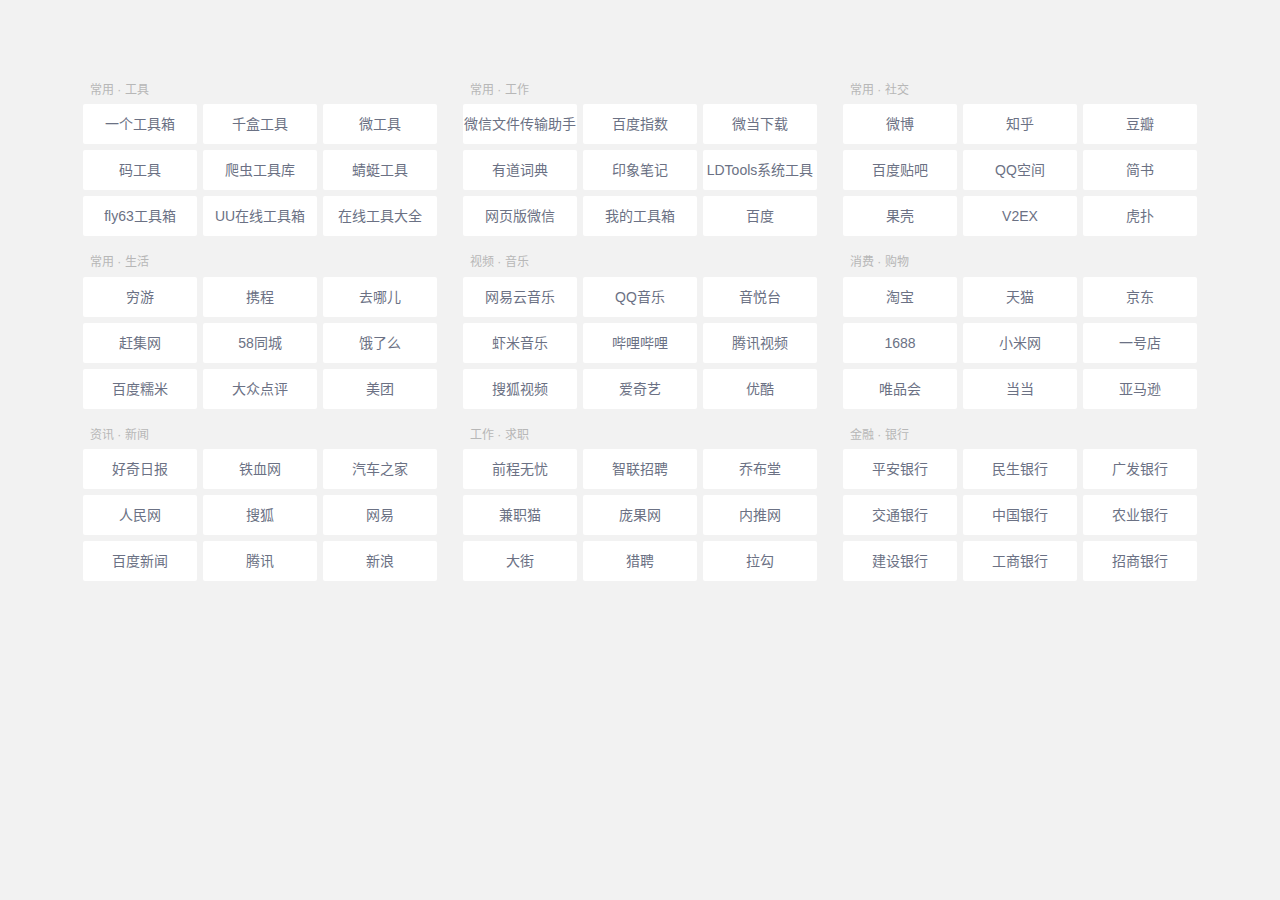
==== index2.htm @ cda4c7b5 "Add files via upload" ====
<!---->
<!DOCTYPE html>
<html class="screen-desktop-wide device-desktop" lang="zh-cn"><head>
<meta http-equiv="content-type" content="text/html; charset=UTF-8">
    <!--头部信息-->
<meta charset="utf-8">
<meta http-equiv="X-UA-Compatible" content="IE=edge">
<meta name="viewport" content="width=device-width, initial-scale=1, user-scalable=no">
<title>简洁网址导航</title>
<style type="text/css">
*::-moz-selection {
	text-shadow: none;
	background: #b3d4fc;
}
*, *::after, *::before {
	-webkit-box-sizing: border-box;
	-moz-box-sizing: border-box;
	box-sizing: border-box;
}
article, aside, details, figcaption, figure, footer, header, hgroup, main, nav, section, summary {
	display: block;
}
#content {
    position: absolute;
    left: 0;
    right: 0;
    top: 0;
    bottom: 0;
    padding-top: 50px;
}
a:hover,a:active,a:focus{ text-decoration: none; }
body{ background: #f2f2f2; overflow-x:hidden; overflow-y:auto;}
body {
	font-family: "Helvetica Neue",Helvetica,Tahoma,Arial,'PingFang SC','Source Han Sans CN','Source Han Sans','Source Han Serif','Hiragino Sans GB','WenQuanYi Micro Hei','Microsoft YaHei',sans-serif;
	font-size: 13px;
	line-height: 1.53846154;
	color: #353535;
}
.content-box {
	padding: 0 20px;
}
.container {
	max-width: 1160px;
}
#link-list-item {
	opacity: 0;
	transition: all 0.15s;
	-moz-transition: all 0.15s;
	-webkit-transition: all 0.15s;
	-o-transition: all 0.15s;
}
.link-list-item {
	margin-top: 30px;
}
.container, .container-fixed, .container-fixed-md, .container-fixed-sm, .container-fixed-xs, .container-fluid {
	padding-right: 10px;
	padding-left: 10px;
	margin-right: auto;
	margin-left: auto;
}
.row {
	margin-right: -10px;
	margin-left: -10px;
}
.col-md-4 {
	width: 33.33333333%;
}
.link-list-item .col-md-4 {
	margin-bottom: 10px;
}
.link-list-item .col-md-4 {
	margin-bottom: 10px;
}
.link-list-item .col-md-4 {
	padding: 0 20px;
}
.col-md-1, .col-md-10, .col-md-11, .col-md-12, .col-md-2, .col-md-3, .col-md-4, .col-md-5, .col-md-6, .col-md-7, .col-md-8, .col-md-9 {
	float: left;
}
.col, .col-lg-1, .col-lg-10, .col-lg-11, .col-lg-12, .col-lg-2, .col-lg-3, .col-lg-4, .col-lg-5, .col-lg-6, .col-lg-7, .col-lg-8, .col-lg-9, .col-md-1, .col-md-10, .col-md-11, .col-md-12, .col-md-2, .col-md-3, .col-md-4, .col-md-5, .col-md-6, .col-md-7, .col-md-8, .col-md-9, .col-sm-1, .col-sm-10, .col-sm-11, .col-sm-12, .col-sm-2, .col-sm-3, .col-sm-4, .col-sm-5, .col-sm-6, .col-sm-7, .col-sm-8, .col-sm-9, .col-xs-1, .col-xs-10, .col-xs-11, .col-xs-12, .col-xs-2, .col-xs-3, .col-xs-4, .col-xs-5, .col-xs-6, .col-xs-7, .col-xs-8, .col-xs-9 {
	position: relative;
	min-height: 1px;
	padding-right: 10px;
	padding-left: 10px;
}
.col, .col-xs, .col-xs-1, .col-xs-10, .col-xs-11, .col-xs-12, .col-xs-2, .col-xs-3, .col-xs-4, .col-xs-5, .col-xs-6, .col-xs-7, .col-xs-8, .col-xs-9 {
	float: left;
}
.col-4, .col-xs-4 {
	width: 33.33333333%;
}
.link-list-item .col-xs-4 {
	padding: 0 3px;
}
.col-12, .col-xs-12 {
	width: 100%;
}
.col, .col-xs-1, .col-xs-2, .col-xs-3, .col-xs-4, .col-xs-5, .col-xs-6, .col-xs-7, .col-xs-8, .col-xs-9, .col-xs-10, .col-xs-11, .col-xs-12, .col-sm-1, .col-sm-2, .col-sm-3, .col-sm-4, .col-sm-5, .col-sm-6, .col-sm-7, .col-sm-8, .col-sm-9, .col-sm-10, .col-sm-11, .col-sm-12, .col-md-1, .col-md-2, .col-md-3, .col-md-4, .col-md-5, .col-md-6, .col-md-7, .col-md-8, .col-md-9, .col-md-10, .col-md-11, .col-md-12, .col-lg-1, .col-lg-2, .col-lg-3, .col-lg-4, .col-lg-5, .col-lg-6, .col-lg-7, .col-lg-8, .col-lg-9, .col-lg-10, .col-lg-11, .col-lg-12 {
	padding: 0 10px;
}
a {
	color: #145ccd;
	text-decoration: none;
	cursor: pointer;
	-webkit-transition: .4s cubic-bezier(.175,.885,.32,1);
	-o-transition: .4s cubic-bezier(.175,.885,.32,1);
	transition: .4s cubic-bezier(.175,.885,.32,1);
	-webkit-transition-property: color,background,opacity,left,top,right,bottom,-webkit-transform;
	-o-transition-property: color,background,opacity,left,top,right,bottom,-o-transform;
	transition-property: color,background,opacity,left,top,right,bottom,-webkit-transform;
	transition-property: color,background,transform,opacity,left,top,right,bottom;
	transition-property: color,background,transform,opacity,left,top,right,bottom,-webkit-transform,-o-transform;
}
.link-list-a {
	background: rgba(255,255,255,1);
	display: block;
	position: relative;
	margin-bottom: 10px;
	text-align: center;
	line-height: 45px;
	border-radius: 2px;
	font-size: 14px;
	color: #6b7184;
	overflow: hidden;
	text-overflow: ellipsis;
	white-space: nowrap;
	transition: all 0.3s ease;
	-moz-transition: all 0.3s ease;
	-webkit-transition: all 0.3s ease;
	-o-transition: all 0.3s ease;
}
.link-list-a {
	line-height: 40px;
	margin-bottom: 6px;
}
.link-list-tit {
	min-width: 80px;
	min-height: 18px;
	font-size: 12px;
	font-weight: 400;
	color: #b7b7b7;
	display: inline-block;
	margin-bottom: 5px;
	position: relative;
}
</style>
</head>
  <body>
    <div id="content" class="default-bg">
      <!--内容-->
      <div class="main-index">
        <div class="container content-box">
          <section class="link-list-item" id="link-list-item" style="opacity: 1;">
            <div class="container-fluid">
              <div class="row">
                <div class="col-md-4 col-sm-6 i-link-box" style="">
                    <div class="row">
                      <div class="col-xs-12"><strong class="link-list-tit" id="">常用 · 工具</strong></div>
                        <div class="col-xs-4"><a class="link-list-a" id="ctl00_967" target="_blank" href="http://www.atoolbox.net/">一个工具箱</a></div>
                        <div class="col-xs-4"><a class="link-list-a" id="ctl04_963" target="_blank" href="https://1000tool.com/">千盒工具</a></div>
                        <div class="col-xs-4"><a class="link-list-a" id="ctl05_962" target="_blank" href="https://www.wetools.com/">微工具</a></div>
                        <div class="col-xs-4"><a class="link-list-a" id="ctl06_961" target="_blank" href="https://www.matools.com/">码工具</a></div>
                        <div class="col-xs-4"><a class="link-list-a" id="ctl04_1026" target="_blank" href="https://spidertools.cn/">爬虫工具库</a></div>
                        <div class="col-xs-4"><a class="link-list-a" id="ctl05_1025" target="_blank" href="https://33tool.com/">蜻蜓工具</a></div>
                        <div class="col-xs-4"><a class="link-list-a" id="ctl06_1024" target="_blank" href="https://www.fly63.com/tool/home.html">fly63工具箱</a></div>
                        <div class="col-xs-4"><a class="link-list-a" id="ctl07_1023" target="_blank" href="https://uutool.cn/">UU在线工具箱</a></div>
                        <div class="col-xs-4"><a class="link-list-a" id="ctl08_1022" target="_blank" href="https://www.lddgo.net/">在线工具大全</a></div>
                    </div>
                  </div>
                  <div class="col-md-4 col-sm-6 i-link-box">
                    <div class="row">
                      <div class="col-xs-12"><strong class="link-list-tit" id="">常用 · 工作</strong></div>
                        <div class="col-xs-4"><a class="link-list-a" id="ctl00_967" target="_blank" href="https://filehelper.weixin.qq.com/">微信文件传输助手</a></div>
                        <div class="col-xs-4"><a class="link-list-a" id="ctl01_966" target="_blank" href="http://index.baidu.com/">百度指数</a></div>
                        <div class="col-xs-4"><a class="link-list-a" id="ctl02_965" target="_blank" href="https://www.weidown.com/">微当下载</a></div>
                        <div class="col-xs-4"><a class="link-list-a" id="ctl03_964" target="_blank" href="http://dict.youdao.com/">有道词典</a></div>
                        <div class="col-xs-4"><a class="link-list-a" id="ctl04_963" target="_blank" href="https://www.yinxiang.com/">印象笔记</a></div>
                        <div class="col-xs-4"><a class="link-list-a" id="ctl05_962" target="_blank" href="https://ldtstore.com.cn/">LDTools系统工具</a></div>
                        <div class="col-xs-4"><a class="link-list-a" id="ctl06_961" target="_blank" href="https://wx.qq.com/">网页版微信</a></div>
                        <div class="col-xs-4"><a class="link-list-a" id="ctl07_960" target="_blank" href="https://toolgg.com/html-minifier.html">我的工具箱</a></div>
                        <div class="col-xs-4"><a class="link-list-a" id="ctl08_959" target="_blank" href="https://www.baidu.com/">百度</a></div>
                    </div>
                  </div>
                  <div class="col-md-4 col-sm-6 i-link-box">
                    <div class="row">
                      <div class="col-xs-12"><strong class="link-list-tit" id="">常用 · 社交</strong></div>
                        <div class="col-xs-4"><a class="link-list-a" id="ctl00_968" target="_blank" href="http://weibo.com/">微博</a></div>
                        <div class="col-xs-4"><a class="link-list-a" id="ctl01_970" target="_blank" href="https://www.zhihu.com/">知乎</a></div>
                        <div class="col-xs-4"><a class="link-list-a" id="ctl02_973" target="_blank" href="https://www.douban.com/">豆瓣</a></div>
                        <div class="col-xs-4"><a class="link-list-a" id="ctl03_972" target="_blank" href="http://tieba.baidu.com/index.html">百度贴吧</a></div>
                        <div class="col-xs-4"><a class="link-list-a" id="ctl04_969" target="_blank" href="http://qzone.qq.com/">QQ空间</a></div>
                        <div class="col-xs-4"><a class="link-list-a" id="ctl05_971" target="_blank" href="http://www.jianshu.com/">简书</a></div>
                        <div class="col-xs-4"><a class="link-list-a" id="ctl06_976" target="_blank" href="http://www.guokr.com/">果壳</a></div>
                        <div class="col-xs-4"><a class="link-list-a" id="ctl07_975" target="_blank" href="https://www.v2ex.com/">V2EX</a></div>
                        <div class="col-xs-4"><a class="link-list-a" id="ctl08_974" target="_blank" href="http://www.hupu.com/">虎扑</a></div>
                    </div>
                  </div>
                  <div class="col-md-4 col-sm-6 i-link-box">
                    <div class="row">
                      <div class="col-xs-12"><strong class="link-list-tit" id="">常用 · 生活</strong></div>
                        <div class="col-xs-4"><a class="link-list-a" id="ctl00_985" target="_blank" href="http://www.qyer.com/">穷游</a></div>
                        <div class="col-xs-4"><a class="link-list-a" id="ctl01_984" target="_blank" href="http://www.ctrip.com/">携程</a></div>
                        <div class="col-xs-4"><a class="link-list-a" id="ctl02_983" target="_blank" href="http://www.qunar.com/">去哪儿</a></div>
                        <div class="col-xs-4"><a class="link-list-a" id="ctl03_982" target="_blank" href="http://ganji.com/">赶集网</a></div>
                        <div class="col-xs-4"><a class="link-list-a" id="ctl04_981" target="_blank" href="http://58.com/">58同城</a></div>
                        <div class="col-xs-4"><a class="link-list-a" id="ctl05_980" target="_blank" href="https://www.ele.me/">饿了么</a></div>
                        <div class="col-xs-4"><a class="link-list-a" id="ctl06_979" target="_blank" href="https://nuomi.com/">百度糯米</a></div>
                        <div class="col-xs-4"><a class="link-list-a" id="ctl07_978" target="_blank" href="http://www.dianping.com/">大众点评</a></div>
                        <div class="col-xs-4"><a class="link-list-a" id="ctl08_977" target="_blank" href="http://gz.meituan.com/">美团</a></div>
                    </div>
                  </div>
                  <div class="col-md-4 col-sm-6 i-link-box">
                    <div class="row">
                      <div class="col-xs-12"><strong class="link-list-tit" id="">视频 · 音乐</strong></div>
                        <div class="col-xs-4"><a class="link-list-a" id="ctl00_991" target="_blank" href="http://music.163.com/">网易云音乐</a></div>
                        <div class="col-xs-4"><a class="link-list-a" id="ctl01_992" target="_blank" href="https://y.qq.com/">QQ音乐</a></div>
                        <div class="col-xs-4"><a class="link-list-a" id="ctl02_994" target="_blank" href="http://www.yinyuetai.com/">音悦台</a></div>
                        <div class="col-xs-4"><a class="link-list-a" id="ctl03_993" target="_blank" href="http://www.xiami.com/">虾米音乐</a></div>
                        <div class="col-xs-4"><a class="link-list-a" id="ctl04_990" target="_blank" href="https://www.bilibili.com/">哔哩哔哩</a></div>
                        <div class="col-xs-4"><a class="link-list-a" id="ctl05_989" target="_blank" href="https://v.qq.com/">腾讯视频</a></div>
                        <div class="col-xs-4"><a class="link-list-a" id="ctl06_988" target="_blank" href="http://tv.sohu.com/">搜狐视频</a></div>
                        <div class="col-xs-4"><a class="link-list-a" id="ctl07_987" target="_blank" href="http://www.iqiyi.com/">爱奇艺</a></div>
                        <div class="col-xs-4"><a class="link-list-a" id="ctl08_986" target="_blank" href="http://www.youku.com/">优酷</a></div>
                    </div>
                  </div>
                  <div class="col-md-4 col-sm-6 i-link-box">
                    <div class="row">
                      <div class="col-xs-12"><strong class="link-list-tit" id="">消费 · 购物</strong></div>
                        <div class="col-xs-4"><a class="link-list-a" id="ctl00_995" target="_blank" href="https://www.taobao.com/">淘宝</a></div>
                        <div class="col-xs-4"><a class="link-list-a" id="ctl01_996" target="_blank" href="https://www.tmall.com/">天猫</a></div>
                        <div class="col-xs-4"><a class="link-list-a" id="ctl02_997" target="_blank" href="https://www.jd.com/">京东</a></div>
                        <div class="col-xs-4"><a class="link-list-a" id="ctl03_1003" target="_blank" href="https://1688.com/">1688</a></div>
                        <div class="col-xs-4"><a class="link-list-a" id="ctl04_1002" target="_blank" href="http://www.mi.com/">小米网</a></div>
                        <div class="col-xs-4"><a class="link-list-a" id="ctl05_1001" target="_blank" href="http://www.yhd.com/">一号店</a></div>
                        <div class="col-xs-4"><a class="link-list-a" id="ctl06_1000" target="_blank" href="http://www.vip.com/">唯品会</a></div>
                        <div class="col-xs-4"><a class="link-list-a" id="ctl07_999" target="_blank" href="http://www.dangdang.com/">当当</a></div>
                        <div class="col-xs-4"><a class="link-list-a" id="ctl08_998" target="_blank" href="http://z.cn/">亚马逊</a></div>
                    </div>
                  </div>
                  <div class="col-md-4 col-sm-6 i-link-box">
                    <div class="row">
                      <div class="col-xs-12"><strong class="link-list-tit" id="">资讯 · 新闻</strong></div>
                        <div class="col-xs-4"><a class="link-list-a" id="ctl00_1012" target="_blank" href="http://www.qdaily.com/">好奇日报</a></div>
                        <div class="col-xs-4"><a class="link-list-a" id="ctl01_1011" target="_blank" href="http://www.tiexue.net/">铁血网</a></div>
                        <div class="col-xs-4"><a class="link-list-a" id="ctl02_1010" target="_blank" href="http://www.autohome.com.cn/">汽车之家</a></div>
                        <div class="col-xs-4"><a class="link-list-a" id="ctl03_1009" target="_blank" href="http://www.people.com.cn/">人民网</a></div>
                        <div class="col-xs-4"><a class="link-list-a" id="ctl04_1008" target="_blank" href="http://www.sohu.com/">搜狐</a></div>
                        <div class="col-xs-4"><a class="link-list-a" id="ctl05_1007" target="_blank" href="http://www.163.com/">网易</a></div>
                        <div class="col-xs-4"><a class="link-list-a" id="ctl06_1006" target="_blank" href="http://news.baidu.com/">百度新闻</a></div>
                        <div class="col-xs-4"><a class="link-list-a" id="ctl07_1005" target="_blank" href="http://news.qq.com/">腾讯</a></div>
                        <div class="col-xs-4"><a class="link-list-a" id="ctl08_1004" target="_blank" href="http://www.sina.com.cn/">新浪</a></div>
                    </div>
                  </div>
                  <div class="col-md-4 col-sm-6 i-link-box" style="">
                    <div class="row">
                      <div class="col-xs-12"><strong class="link-list-tit" id="">工作 · 求职</strong></div>
                        <div class="col-xs-4"><a class="link-list-a" id="ctl00_1021" target="_blank" href="https://www.51job.com/">前程无忧</a></div>
                        <div class="col-xs-4"><a class="link-list-a" id="ctl01_1020" target="_blank" href="http://www.zhaopin.com/">智联招聘</a></div>
                        <div class="col-xs-4"><a class="link-list-a" id="ctl02_1019" target="_blank" href="http://cv.qiaobutang.com/">乔布堂</a></div>
                        <div class="col-xs-4"><a class="link-list-a" id="ctl03_1018" target="_blank" href="https://www.jianzhimao.com/">兼职猫</a></div>
                        <div class="col-xs-4"><a class="link-list-a" id="ctl04_1017" target="_blank" href="http://job.csdn.net/">庞果网</a></div>
                        <div class="col-xs-4"><a class="link-list-a" id="ctl05_1016" target="_blank" href="http://www.neitui.me/">内推网</a></div>
                        <div class="col-xs-4"><a class="link-list-a" id="ctl06_1015" target="_blank" href="https://www.dajie.com/">大街</a></div>
                        <div class="col-xs-4"><a class="link-list-a" id="ctl07_1014" target="_blank" href="https://www.liepin.com/">猎聘</a></div>
                        <div class="col-xs-4"><a class="link-list-a" id="ctl08_1013" target="_blank" href="https://www.lagou.com/">拉勾</a></div>
                    </div>
                  </div>
                  <div class="col-md-4 col-sm-6 i-link-box" style="display: none;">
                    <div class="row">
                      <div class="col-xs-12"><strong class="link-list-tit" id="">娱乐 · 游戏</strong></div>
                        <div class="col-xs-4"><a class="link-list-a" id="ctl00_1030" target="_blank" href="http://bbs.ngacn.cc/">NGA</a></div>
                        <div class="col-xs-4"><a class="link-list-a" id="ctl01_1029" target="_blank" href="http://www.3dmgame.com/">3DM</a></div>
                        <div class="col-xs-4"><a class="link-list-a" id="ctl02_1028" target="_blank" href="http://www.gamersky.com/">游民星空</a></div>
                        <div class="col-xs-4"><a class="link-list-a" id="ctl03_1027" target="_blank" href="http://www.52pk.com/">52pk</a></div>
                        <div class="col-xs-4"><a class="link-list-a" id="ctl04_1026" target="_blank" href="http://www.178.com/">178</a></div>
                        <div class="col-xs-4"><a class="link-list-a" id="ctl05_1025" target="_blank" href="http://www.4399.com/">4399</a></div>
                        <div class="col-xs-4"><a class="link-list-a" id="ctl06_1024" target="_blank" href="http://www.tgbus.com/">电玩巴士</a></div>
                        <div class="col-xs-4"><a class="link-list-a" id="ctl07_1023" target="_blank" href="https://www.17173.com/">17173</a></div>
                        <div class="col-xs-4"><a class="link-list-a" id="ctl08_1022" target="_blank" href="http://www.duowan.com/">多玩</a></div>
                    </div>
                  </div>
                  <div class="col-md-4 col-sm-6 i-link-box" style="">
                    <div class="row">
                      <div class="col-xs-12"><strong class="link-list-tit" id="">金融 · 银行</strong></div>
                        <div class="col-xs-4"><a class="link-list-a" id="ctl00_1039" target="_blank" href="http://bank.pingan.com/">平安银行</a></div>
                        <div class="col-xs-4"><a class="link-list-a" id="ctl01_1038" target="_blank" href="http://www.cmbc.com.cn/">民生银行</a></div>
                        <div class="col-xs-4"><a class="link-list-a" id="ctl02_1037" target="_blank" href="http://www.cgbchina.com.cn/">广发银行</a></div>
                        <div class="col-xs-4"><a class="link-list-a" id="ctl03_1036" target="_blank" href="http://www.bankcomm.com/BankCommSite/default.shtml">交通银行</a></div>
                        <div class="col-xs-4"><a class="link-list-a" id="ctl04_1035" target="_blank" href="http://www.boc.cn/">中国银行</a></div>
                        <div class="col-xs-4"><a class="link-list-a" id="ctl05_1034" target="_blank" href="http://www.abchina.com/cn/">农业银行</a></div>
                        <div class="col-xs-4"><a class="link-list-a" id="ctl06_1033" target="_blank" href="http://www.ccb.com/cn/home/indexv3.html">建设银行</a></div>
                        <div class="col-xs-4"><a class="link-list-a" id="ctl07_1032" target="_blank" href="http://www.icbc.com.cn/icbc/">工商银行</a></div>
                        <div class="col-xs-4"><a class="link-list-a" id="ctl08_1031" target="_blank" href="http://www.cmbchina.com/">招商银行</a></div>
                    </div>
                  </div>
              </div>
            </div>
          </section>
        </div>
      </div>
    </div>
</body></html>
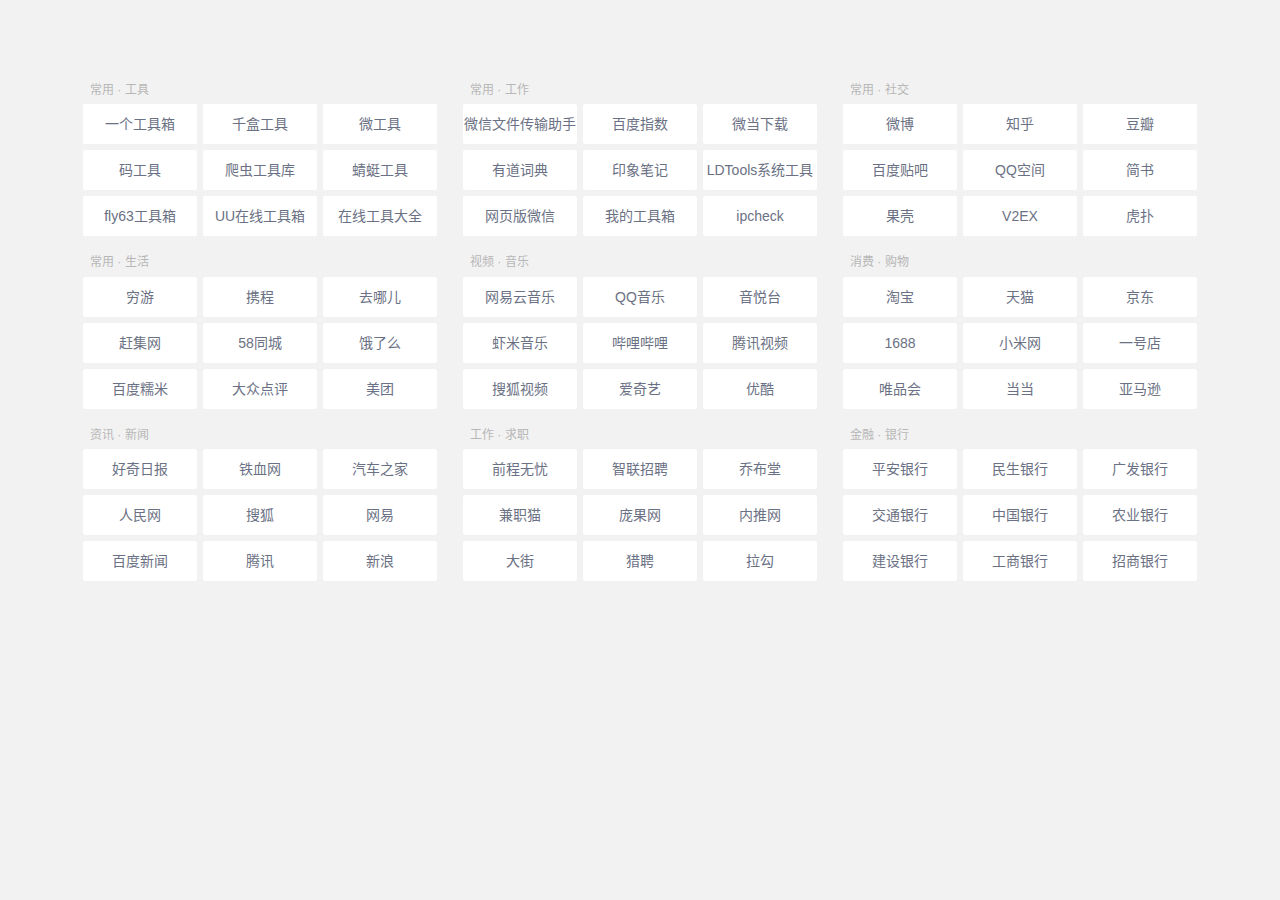
==== commit 2ee0c0b8: "Update index2.htm" ====
--- a/index2.htm
+++ b/index2.htm
@@ -29,75 +29,6 @@
     padding-top: 50px;
 }
 a:hover,a:active,a:focus{ text-decoration: none; }
-body{ background: #f2f2f2; overflow-x:hidden; overflow-y:auto;}
-body {
-	font-family: "Helvetica Neue",Helvetica,Tahoma,Arial,'PingFang SC','Source Han Sans CN','Source Han Sans','Source Han Serif','Hiragino Sans GB','WenQuanYi Micro Hei','Microsoft YaHei',sans-serif;
-	font-size: 13px;
-	line-height: 1.53846154;
-	color: #353535;
-}
-.content-box {
-	padding: 0 20px;
-}
-.container {
-	max-width: 1160px;
-}
-#link-list-item {
-	opacity: 0;
-	transition: all 0.15s;
-	-moz-transition: all 0.15s;
-	-webkit-transition: all 0.15s;
-	-o-transition: all 0.15s;
-}
-.link-list-item {
-	margin-top: 30px;
-}
-.container, .container-fixed, .container-fixed-md, .container-fixed-sm, .container-fixed-xs, .container-fluid {
-	padding-right: 10px;
-	padding-left: 10px;
-	margin-right: auto;
-	margin-left: auto;
-}
-.row {
-	margin-right: -10px;
-	margin-left: -10px;
-}
-.col-md-4 {
-	width: 33.33333333%;
-}
-.link-list-item .col-md-4 {
-	margin-bottom: 10px;
-}
-.link-list-item .col-md-4 {
-	margin-bottom: 10px;
-}
-.link-list-item .col-md-4 {
-	padding: 0 20px;
-}
-.col-md-1, .col-md-10, .col-md-11, .col-md-12, .col-md-2, .col-md-3, .col-md-4, .col-md-5, .col-md-6, .col-md-7, .col-md-8, .col-md-9 {
-	float: left;
-}
-.col, .col-lg-1, .col-lg-10, .col-lg-11, .col-lg-12, .col-lg-2, .col-lg-3, .col-lg-4, .col-lg-5, .col-lg-6, .col-lg-7, .col-lg-8, .col-lg-9, .col-md-1, .col-md-10, .col-md-11, .col-md-12, .col-md-2, .col-md-3, .col-md-4, .col-md-5, .col-md-6, .col-md-7, .col-md-8, .col-md-9, .col-sm-1, .col-sm-10, .col-sm-11, .col-sm-12, .col-sm-2, .col-sm-3, .col-sm-4, .col-sm-5, .col-sm-6, .col-sm-7, .col-sm-8, .col-sm-9, .col-xs-1, .col-xs-10, .col-xs-11, .col-xs-12, .col-xs-2, .col-xs-3, .col-xs-4, .col-xs-5, .col-xs-6, .col-xs-7, .col-xs-8, .col-xs-9 {
-	position: relative;
-	min-height: 1px;
-	padding-right: 10px;
-	padding-left: 10px;
-}
-.col, .col-xs, .col-xs-1, .col-xs-10, .col-xs-11, .col-xs-12, .col-xs-2, .col-xs-3, .col-xs-4, .col-xs-5, .col-xs-6, .col-xs-7, .col-xs-8, .col-xs-9 {
-	float: left;
-}
-.col-4, .col-xs-4 {
-	width: 33.33333333%;
-}
-.link-list-item .col-xs-4 {
-	padding: 0 3px;
-}
-.col-12, .col-xs-12 {
-	width: 100%;
-}
-.col, .col-xs-1, .col-xs-2, .col-xs-3, .col-xs-4, .col-xs-5, .col-xs-6, .col-xs-7, .col-xs-8, .col-xs-9, .col-xs-10, .col-xs-11, .col-xs-12, .col-sm-1, .col-sm-2, .col-sm-3, .col-sm-4, .col-sm-5, .col-sm-6, .col-sm-7, .col-sm-8, .col-sm-9, .col-sm-10, .col-sm-11, .col-sm-12, .col-md-1, .col-md-2, .col-md-3, .col-md-4, .col-md-5, .col-md-6, .col-md-7, .col-md-8, .col-md-9, .col-md-10, .col-md-11, .col-md-12, .col-lg-1, .col-lg-2, .col-lg-3, .col-lg-4, .col-lg-5, .col-lg-6, .col-lg-7, .col-lg-8, .col-lg-9, .col-lg-10, .col-lg-11, .col-lg-12 {
-	padding: 0 10px;
-}
 a {
 	color: #145ccd;
 	text-decoration: none;
@@ -110,6 +41,70 @@
 	transition-property: color,background,opacity,left,top,right,bottom,-webkit-transform;
 	transition-property: color,background,transform,opacity,left,top,right,bottom;
 	transition-property: color,background,transform,opacity,left,top,right,bottom,-webkit-transform,-o-transform;
+}
+body{ background: #f2f2f2; overflow-x:hidden; overflow-y:auto;}
+body {
+	font-family: "Helvetica Neue",Helvetica,Tahoma,Arial,'PingFang SC','Source Han Sans CN','Source Han Sans','Source Han Serif','Hiragino Sans GB','WenQuanYi Micro Hei','Microsoft YaHei',sans-serif;
+	font-size: 13px;
+	line-height: 1.53846154;
+	color: #353535;
+}
+.content-box {
+	padding: 0 20px;
+}
+.container {
+	max-width: 1160px;
+}
+#link-list-item {
+	opacity: 0;
+	transition: all 0.15s;
+	-moz-transition: all 0.15s;
+	-webkit-transition: all 0.15s;
+	-o-transition: all 0.15s;
+}
+.link-list-item {
+	margin-top: 30px;
+}
+.container, .container-fixed, .container-fixed-md, .container-fixed-sm, .container-fixed-xs, .container-fluid {
+	padding-right: 10px;
+	padding-left: 10px;
+	margin-right: auto;
+	margin-left: auto;
+}
+.row {
+	margin-right: -10px;
+	margin-left: -10px;
+}
+.col-md-4 {
+	width: 33.33333333%;
+}
+.link-list-item .col-md-4 {
+	margin-bottom: 10px;
+	padding: 0 20px;
+}
+.col-md-1, .col-md-10, .col-md-11, .col-md-12, .col-md-2, .col-md-3, .col-md-4, .col-md-5, .col-md-6, .col-md-7, .col-md-8, .col-md-9 {
+	float: left;
+}
+.col, .col-lg-1, .col-lg-10, .col-lg-11, .col-lg-12, .col-lg-2, .col-lg-3, .col-lg-4, .col-lg-5, .col-lg-6, .col-lg-7, .col-lg-8, .col-lg-9, .col-md-1, .col-md-10, .col-md-11, .col-md-12, .col-md-2, .col-md-3, .col-md-4, .col-md-5, .col-md-6, .col-md-7, .col-md-8, .col-md-9, .col-sm-1, .col-sm-10, .col-sm-11, .col-sm-12, .col-sm-2, .col-sm-3, .col-sm-4, .col-sm-5, .col-sm-6, .col-sm-7, .col-sm-8, .col-sm-9, .col-xs-1, .col-xs-10, .col-xs-11, .col-xs-12, .col-xs-2, .col-xs-3, .col-xs-4, .col-xs-5, .col-xs-6, .col-xs-7, .col-xs-8, .col-xs-9 {
+	position: relative;
+	min-height: 1px;
+	padding-right: 10px;
+	padding-left: 10px;
+}
+.col, .col-xs, .col-xs-1, .col-xs-10, .col-xs-11, .col-xs-12, .col-xs-2, .col-xs-3, .col-xs-4, .col-xs-5, .col-xs-6, .col-xs-7, .col-xs-8, .col-xs-9 {
+	float: left;
+}
+.col-4, .col-xs-4 {
+	width: 33.33333333%;
+}
+.link-list-item .col-xs-4 {
+	padding: 0 3px;
+}
+.col-12, .col-xs-12 {
+	width: 100%;
+}
+.col, .col-xs-1, .col-xs-2, .col-xs-3, .col-xs-4, .col-xs-5, .col-xs-6, .col-xs-7, .col-xs-8, .col-xs-9, .col-xs-10, .col-xs-11, .col-xs-12, .col-sm-1, .col-sm-2, .col-sm-3, .col-sm-4, .col-sm-5, .col-sm-6, .col-sm-7, .col-sm-8, .col-sm-9, .col-sm-10, .col-sm-11, .col-sm-12, .col-md-1, .col-md-2, .col-md-3, .col-md-4, .col-md-5, .col-md-6, .col-md-7, .col-md-8, .col-md-9, .col-md-10, .col-md-11, .col-md-12, .col-lg-1, .col-lg-2, .col-lg-3, .col-lg-4, .col-lg-5, .col-lg-6, .col-lg-7, .col-lg-8, .col-lg-9, .col-lg-10, .col-lg-11, .col-lg-12 {
+	padding: 0 10px;
 }
 .link-list-a {
 	background: rgba(255,255,255,1);
@@ -133,6 +128,12 @@
 	line-height: 40px;
 	margin-bottom: 6px;
 }
+.link-list-a:hover {
+	color: #FFF;
+	font-size: 16px;
+	font-weight: bold;
+	background: #6b7184;
+}
 .link-list-tit {
 	min-width: 80px;
 	min-height: 18px;
@@ -178,7 +179,7 @@
                         <div class="col-xs-4"><a class="link-list-a" id="ctl05_962" target="_blank" href="https://ldtstore.com.cn/">LDTools系统工具</a></div>
                         <div class="col-xs-4"><a class="link-list-a" id="ctl06_961" target="_blank" href="https://wx.qq.com/">网页版微信</a></div>
                         <div class="col-xs-4"><a class="link-list-a" id="ctl07_960" target="_blank" href="https://toolgg.com/html-minifier.html">我的工具箱</a></div>
-                        <div class="col-xs-4"><a class="link-list-a" id="ctl08_959" target="_blank" href="https://www.baidu.com/">百度</a></div>
+                        <div class="col-xs-4"><a class="link-list-a" id="ctl08_959" target="_blank" href="https://ipcheck.ing/">ipcheck</a></div>
                     </div>
                   </div>
                   <div class="col-md-4 col-sm-6 i-link-box">
